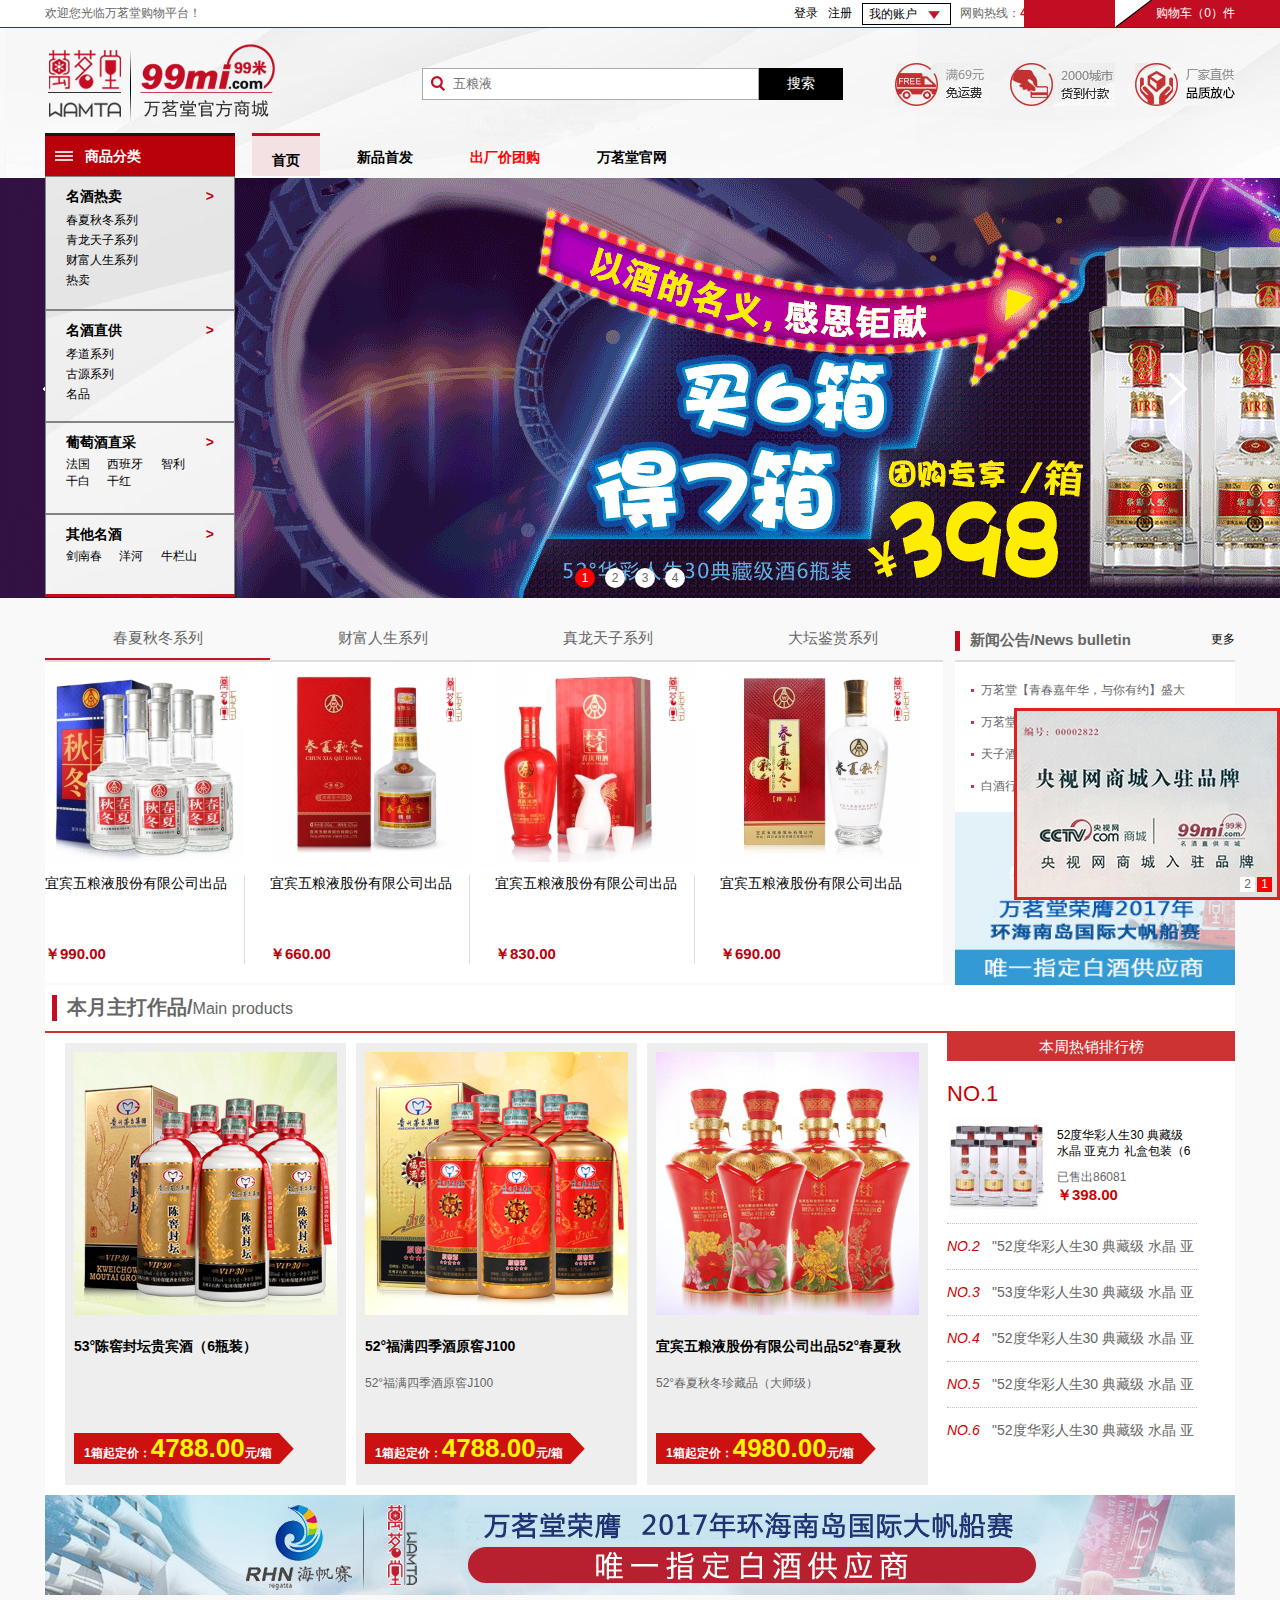
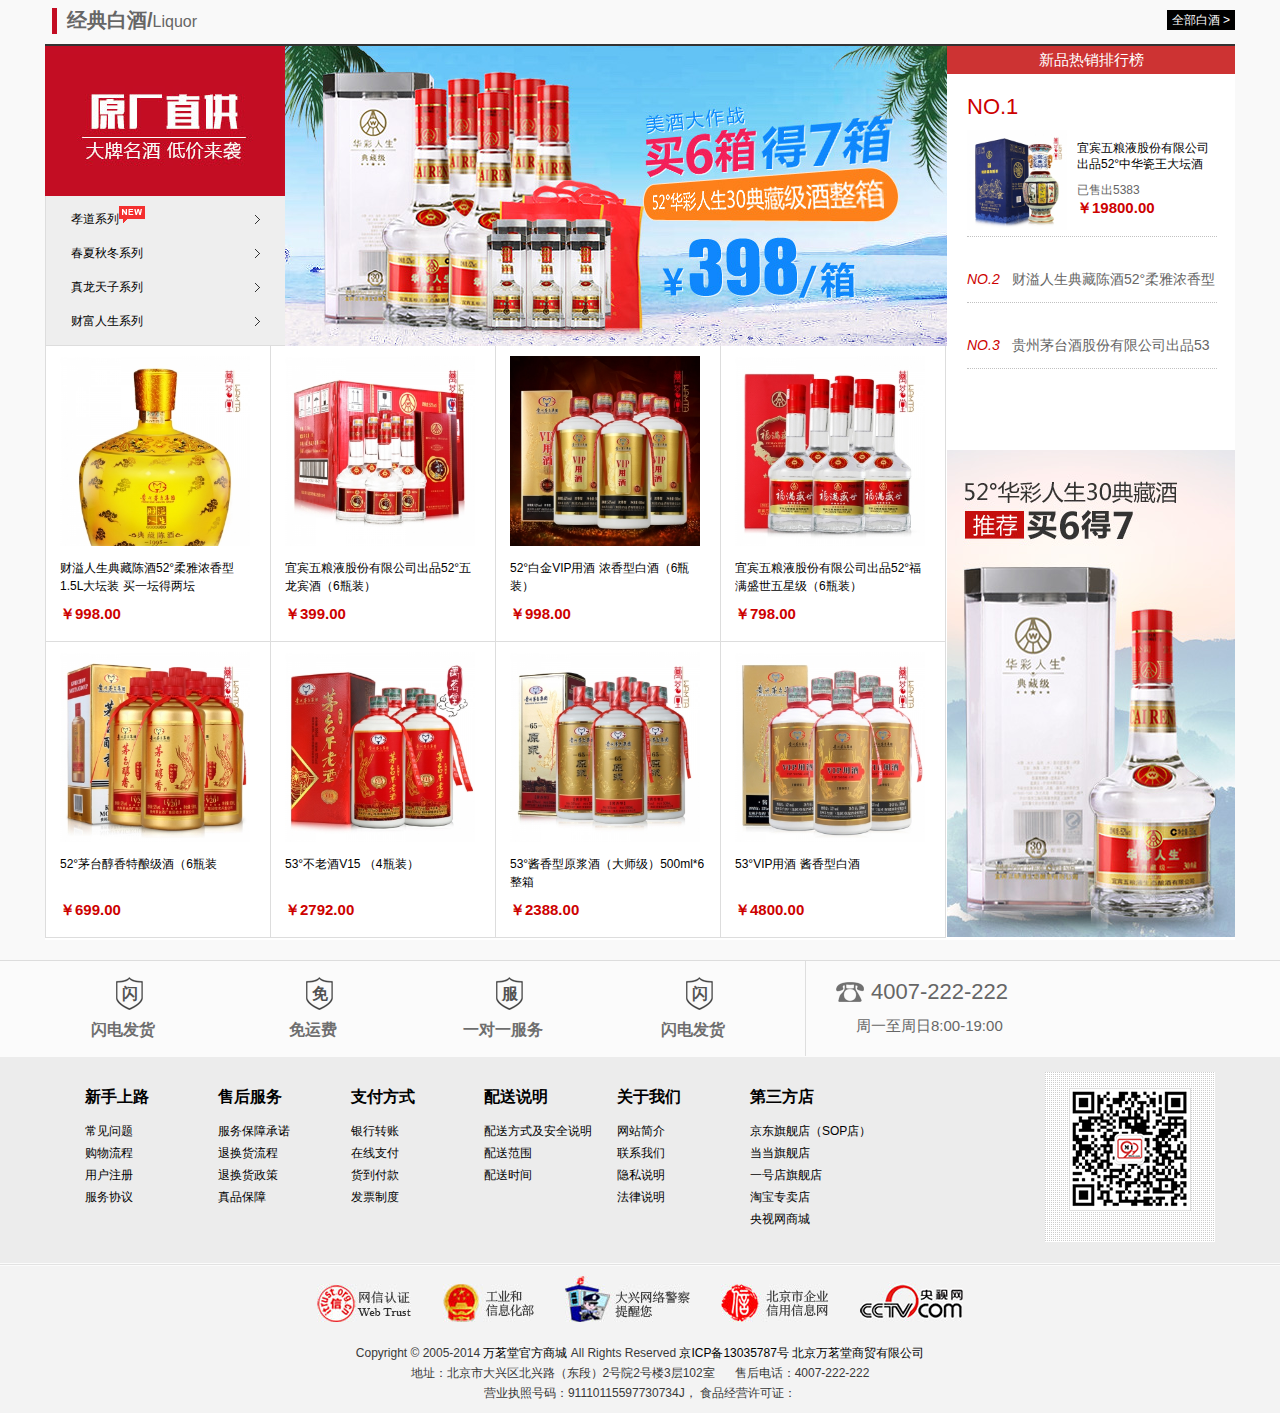
==== 万茗堂/index.html @ d3cf55fc "234" ====
<!DOCTYPE html>
<html lang="en">
<head>
	<meta charset="UTF-8">
	<title>Document</title>
	<link rel="stylesheet" href="css/index.css">
	<link rel="stylesheet" href="css/reset.css">
	<link rel="stylesheet" href="css/head_foot.css">
	<script typeof="text/javascript" src="JS/jquery-1.8.3.min.js"></script>
</head>
<body>
	<div class="top">
		<div class="wrapper top_wrap top_nav">
			<span class="top_left">欢迎您光临万茗堂购物平台！</span>
			<ul class="top_right">
				<li>
					<a href="land.html">登录</a>
				</li>
				<li>
					<a href="register.html">注册</a>
				</li>
				<li id="my_count">
					<div id="my_count_out">
						<p>
							<a href="###">我的账户</a>
							<a href="###"><span>★</span>我的订单</a>
							<a href="###"><span>★</span>积分查询</a>
						</p>
					</div>
				</li>
				<li>网购热线：<span class="tel">4007-222-222</span></li>
				<li id="shop_car">
					<a href="###">
						<p>购物车（<span id="num">0</span>）件</p>
					</a>
				</li>
			</ul>
		</div>
	</div>
	<div class="head">
		<div class="wrapper hd">
			<div class="head_logo">
				<a href="###"><img src="images/logo.png" alt=""></a>
			</div>
			<form action="" id="search">
				<input type="text" id="ipt" value="" placeholder="五粮液">
				<input type="submit" id="but" value="搜索">
			</form>
			<ul class="head_r">
				<li><a href="###"><img src="images/HeaderR2_01.jpg" alt=""></a></li>
				<li><a href="###"><img src="images/HeaderR2_02.jpg" alt=""></a></li>
				<li><a href="###"><img src="images/HeaderR2_03.jpg" alt=""></a></li>
			</ul>
			<div class="head_bot">
				<div class="goods_style">
					<h2>商品分类</h2>
					<ul class="goods_menu">
						<li>
							<div>
								<h3><a href="###">名酒热卖<span>></span></a></h3>
								<p><a href="###">春夏秋冬系列</a></p>
								<p><a href="###">青龙天子系列</a></p>
								<p><a href="###">财富人生系列</a></p>
								<p><a href="###">热卖</a></p>
							</div>
						</li>
						<li>
							<div>
								<h3><a href="###">名酒直供<span>></span></a></h3>
								<p><a href="###">孝道系列</a></p>
								<p><a href="###">古源系列</a></p>
								<p><a href="###">名品</a></p>
							</div>
						</li>
						<li>
							<div>
								<h3><a href="###">葡萄酒直采<span>></span></a></h3>
								<a href="###">法国</a>
								<a href="###">西班牙</a>
								<a href="###">智利</a>
								<a href="###">干白</a>
								<a href="###">干红</a>
							</div>
						</li>
						
						<li>
							<div>
								<h3><a href="###">其他名酒<span>></span></a></h3>
								<a href="###">剑南春</a>
								<a href="###">洋河</a>
								<a href="###">牛栏山</a>
							</div>
						</li>
					</ul>
				</div>
				<ul class="head_nav">
					<li><a href="index.html" target="_self">首页</a></li>
					<li><a href="new.html" target="_self">新品首发</a></li>
					<li><a href="tuangou.html" target="_self" style="color:red;">出厂价团购</a></li>
					<li><a href="###">万茗堂官网</a></li>
				</ul>
			</div>
		</div>
	</div>
	<div id="outer">
		<div>
			<a href="###" style="display:block"><img src="images/tm4.jpg" alt=""></a>
			<a href="###"><img src="images/tm3.jpg" alt=""></a>
			<a href="###"><img src="images/tm2.jpg" alt=""></a>
			<a href="###"><img src="images/tm1.gif" alt=""></a>
		</div>
		<ul id="lis">
			<li>1</li>
			<li>2</li>
			<li>3</li>
			<li>4</li>
		</ul>
		<div id="right"></div>
		<div id="left"></div>
	</div>
	<div class="style_show">
		<div class="wrapper sw">
			<div class="style_show_box">
				<ul class="style_show_tit">
					<li>春夏秋冬系列</li>
					<li>财富人生系列</li>
					<li>真龙天子系列</li>
					<li>大坛鉴赏系列</li>
				</ul>
				<div class="con">
					<ul class="goods" style="display:block">
						<li>
							<a href="###"><img src="images/cxqd1.jpg" alt=""></a>
							<div>
								<p><a href="###">宜宾五粮液股份有限公司出品</a></p>
								<h3>￥990.00</h3>
							</div>
						</li>
						<li>
							<a href="###"><img src="images/cxqd2.jpg" alt=""></a>
							<div>
								<p><a href="###">宜宾五粮液股份有限公司出品</a></p>
								<h3>￥660.00</h3>
							</div>
						</li>
						<li>
							<a href="###"><img src="images/cxqd3.jpg" alt=""></a>
							<div>
								<p><a href="###">宜宾五粮液股份有限公司出品</a></p>
								<h3>￥830.00</h3>
							</div>
						</li>
						<li>
							<a href="###"><img src="images/cxqd4.jpg" alt=""></a>
							<div>
								<p><a href="###">宜宾五粮液股份有限公司出品</a></p>
								<h3>￥690.00</h3>
							</div>
						</li>
					</ul>
					<ul class="goods">
						<li>
							<a href="###"><img src="images/cf1.jpg" alt=""></a>
							<div>
								<p><a href="###">宜宾五粮液股份有限公司出品</a></p>
								<h3>￥990.00</h3>
							</div>
						</li>
						<li>
							<a href="###"><img src="images/cf2.jpg" alt=""></a>
							<div>
								<p><a href="###">宜宾五粮液股份有限公司出品</a></p>
								<h3>￥660.00</h3>
							</div>
						</li>
						<li>
							<a href="###"><img src="images/cf3.jpg" alt=""></a>
							<div>
								<p><a href="###">宜宾五粮液股份有限公司出品</a></p>
								<h3>￥830.00</h3>
							</div>
						</li>
						<li>
							<a href="###"><img src="images/cf4.jpg" alt=""></a>
							<div>
								<p><a href="###">宜宾五粮液股份有限公司出品</a></p>
								<h3>￥690.00</h3>
							</div>
						</li>
					</ul>
					<ul class="goods">
						<li>
							<a href="###"><img src="images/zltz1.jpg" alt=""></a>
							<div>
								<p><a href="###">宜宾五粮液股份有限公司出品</a></p>
								<h3>￥990.00</h3>
							</div>
						</li>
						<li>
							<a href="###"><img src="images/zltz2.jpg" alt=""></a>
							<div>
								<p><a href="###">宜宾五粮液股份有限公司出品</a></p>
								<h3>￥660.00</h3>
							</div>
						</li>
						<li>
							<a href="###"><img src="images/zltz3.jpg" alt=""></a>
							<div>
								<p><a href="###">宜宾五粮液股份有限公司出品</a></p>
								<h3>￥830.00</h3>
							</div>
						</li>
						<li>
							<a href="###"><img src="images/zltz4.jpg" alt=""></a>
							<div>
								<p><a href="###">宜宾五粮液股份有限公司出品</a></p>
								<h3>￥690.00</h3>
							</div>
						</li>
					</ul>
					<ul class="goods">
						<li>
							<a href="###"><img src="images/mm1.jpg" alt=""></a>
							<div>
								<p><a href="###">宜宾五粮液股份有限公司出品</a></p>
								<h3>￥990.00</h3>
							</div>
						</li>
						<li>
							<a href="###"><img src="images/mm2.jpg" alt=""></a>
							<div>
								<p><a href="###">宜宾五粮液股份有限公司出品</a></p>
								<h3>￥660.00</h3>
							</div>
						</li>
						<li>
							<a href="###"><img src="images/mm3.jpg" alt=""></a>
							<div>
								<p><a href="###">宜宾五粮液股份有限公司出品</a></p>
								<h3>￥830.00</h3>
							</div>
						</li>
						<li>
							<a href="###"><img src="images/mm4.jpg" alt=""></a>
							<div>
								<p><a href="###">宜宾五粮液股份有限公司出品</a></p>
								<h3>￥690.00</h3>
							</div>
						</li>
					</ul>
				</div>
			</div>
			<div class="news">
				<div class="news_tit">
					<h2>新闻公告/<span>News bulletin</span></h2>
					<a href="###" class="more">更多</a>
				</div>
				<div class="news_con_out">
					<ul class="news_con">
						<li><a href="###">万茗堂【青春嘉年华，与你有约】盛大</a></li>
						<li><a href="###">万茗堂五周年，明星网红齐助阵</a></li>
						<li><a href="###">天子酒（祥龙富贵）全球首发仪式在京</a></li>
						<li><a href="###">白酒行业回暖 五粮液净利润同比增长</a></li>
					</ul>
				</div>
				<div class="new_img">
					<a href="###"><img src="images/new.jpg" alt=""></a>
				</div>
			</div>
		</div>
	</div>
	<div class="this_mon">
		<div class="wrapper months">
			<div class="this_mon_tit">
				<p>本月主打作品/<span>Main products</span></p>
			</div>
			<div class="this_mon_con">
				<ul>
					<li>
						<a href="###"><img src="images/m1.jpg" alt=""></a>
						<h3><a href="###">53°陈窖封坛贵宾酒（6瓶装）</a></h3>
						<div><p>1箱起定价：<span>4788.00</span>元/箱</p></div>
					</li>
					<li>
						<a href="###"><img src="images/m2.jpg" alt=""></a>
						<h3><a href="###">52°福满四季酒原窖J100</a></h3>
						<h4>52°福满四季酒原窖J100</h4>
						<div><p>1箱起定价：<span>4788.00</span>元/箱</p></div>
					</li>
					<li>
						<a href="###"><img src="images/m3.jpg" alt=""></a>
						<h3><a href="###">宜宾五粮液股份有限公司出品52°春夏秋</a></h3>
						<h4>52°春夏秋冬珍藏品（大师级）</h4>
						<div><p>1箱起定价：<span>4980.00</span>元/箱</p></div>
					</li>
				</ul>
			</div>
			<div class="this_mon_right">
				<div class="this_mon_right_tit">本周热销排行榜</div>
				<div class="this_mon_right_wrapper">
					<div class="first fir">
						<h3 style="display:none">
							<i class="small">NO.1</i>
							"52度华彩人生30 典藏级 水晶 亚克力 礼盒包装（6瓶装）多订 华彩红"
						</h3>
						<div class="cang" style="display:block;">
							<h1>NO.1</h1>
							<div class="first_img"><a href="###"><img src="images/111.jpg" alt=""></a></div>
							<div class="recom">
								<p>
									<a href="###">52度华彩人生30 典藏级 水晶 亚克力 礼盒包装（6瓶装）多订 华彩红</a>
								</p>
								<div>
									<span>已售出86081</span><br>
									<span class="price">￥398.00</span>
								</div>
							</div>
						</div>
					</div>
					<div class="first fir second">
						<h3>
							<i class="small">NO.2</i>
							"52度华彩人生30 典藏级 水晶 亚克力 礼盒包装（6瓶装）多订 华彩红"
						</h3>
						<div class="cang">
							<h1>NO.2</h1>
							<div class="first_img"><a href="###"><img src="images/111.jpg" alt=""></a></div>
							<div class="recom">
								<p>
									<a href="###">52度华彩人生30 典藏级 水晶 亚克力 礼盒包装（6瓶装）多订 华彩红</a>
								</p>
								<div>
									<span>已售出86081</span><br>
									<span class="price">￥398.00</span>
								</div>
							</div>
						</div>
					</div>
					<div class="first fir second">
						<h3>
							<i class="small">NO.3</i>
							"53度华彩人生30 典藏级 水晶 亚克力 礼盒包装（6瓶装）多订 华彩红"
						</h3>
						<div class="cang">
							<h1>NO.3</h1>
							<div class="first_img"><a href="###"><img src="images/111.jpg" alt=""></a></div>
							<div class="recom">
								<p>
									<a href="###">52度华彩人生30 典藏级 水晶 亚克力 礼盒包装（6瓶装）多订 华彩红</a>
								</p>
								<div>
									<span>已售出86081</span><br>
									<span class="price">￥398.00</span>
								</div>
							</div>
						</div>
					</div>
					<div class="first fir second">
						<h3>
							<i class="small">NO.4</i>
							"52度华彩人生30 典藏级 水晶 亚克力 礼盒包装（6瓶装）多订 华彩红"
						</h3>
						<div class="cang">
							<h1>NO.4</h1>
							<div class="first_img"><a href="###"><img src="images/111.jpg" alt=""></a></div>
							<div class="recom">
								<p>
									<a href="###">52度华彩人生30 典藏级 水晶 亚克力 礼盒包装（6瓶装）多订 华彩红</a>
								</p>
								<div>
									<span>已售出86081</span><br>
									<span class="price">￥398.00</span>
								</div>
							</div>
						</div>
					</div>
					<div class="first fir second">
						<h3>
							<i class="small">NO.5</i>
							"52度华彩人生30 典藏级 水晶 亚克力 礼盒包装（6瓶装）多订 华彩红"
						</h3>
						<div class="cang">
							<h1>NO.5</h1>
							<div class="first_img"><a href="###"><img src="images/111.jpg" alt=""></a></div>
							<div class="recom">
								<p>
									<a href="###">52度华彩人生30 典藏级 水晶 亚克力 礼盒包装（6瓶装）多订 华彩红</a>
								</p>
								<div>
									<span>已售出86081</span><br>
									<span class="price">￥398.00</span>
								</div>
							</div>
						</div>
					</div>
					<div class="first fir second">
						<h3>
							<i class="small">NO.6</i>
							"52度华彩人生30 典藏级 水晶 亚克力 礼盒包装（6瓶装）多订 华彩红"
						</h3>
						<div class="cang">
							<h1>NO.6</h1>
							<div class="first_img"><a href="###"><img src="images/111.jpg" alt=""></a></div>
							<div class="recom">
								<p>
									<a href="###">52度华彩人生30 典藏级 水晶 亚克力 礼盒包装（6瓶装）多订 华彩红</a>
								</p>
								<div>
									<span>已售出86081</span><br>
									<span class="price">￥398.00</span>
								</div>
							</div>
						</div>
					</div>
					
				</div>
			</div>
		</div>
	</div>
	<div class="wrapper single_img">
		<a href="###"><img src="images/441578612.jpg" alt=""></a>
	</div>
	<div class="classical">
		<div class="wrapper months">
			<div class="this_mon_tit clsic">
				<p >经典白酒/<span>Liquor</span></p>
				<a href="###">全部白酒&nbsp;></a>
			</div>
			<div class="clsicWrapper">
				<div class="clsicWrapper_left">
					<div class="clsicWrapper_left_topLeft">
						<a href="###" class="clsicWrapper_left_topLeft_img"><img src="images/f2_240_150.jpg" alt=""></a>
						<ul>
							<li>
								<a href="###">孝道系列<img src="images/new.gif" alt=""></a>
							</li>
							<li><a href="###">春夏秋冬系列</a></li>
							<li><a href="###">真龙天子系列</a></li>
							<li><a href="###">财富人生系列</a></li>
						</ul>
					</div>
					<div class="clsicWrapper_left_topRight">
						<a href="###" style="display:block"><img src="images/r11.jpg" alt=""></a>
						<a href="###"><img src="images/r22.jpg" alt=""></a>
					</div>
					<div class="clsicWrapper_left_bot">
						<ul>
							<li>
								<p class="bot_img"><a href="###"><img src="images/li1.jpg" alt=""></p></a>
								<p class="bot_tit">
									<a href="###">财溢人生典藏陈酒52°柔雅浓香型1.5L大坛装 买一坛得两坛</a>
								</p>
								<p class="bot_price">￥998.00</p>
							</li>
							<li>
								<p class="bot_img"><a href="###"><img src="images/li2.jpg" alt=""></p></a>
								<p class="bot_tit">
									<a href="###">宜宾五粮液股份有限公司出品52°五龙宾酒（6瓶装）</a>
								</p>
								<p class="bot_price">￥399.00</p>
							</li>
							<li>
								<p class="bot_img"><a href="###"><img src="images/li3.jpg" alt=""></p></a>
								<p class="bot_tit">
									<a href="###">52°白金VIP用酒 浓香型白酒（6瓶装）</a>
								</p>
								<p class="bot_price">￥998.00</p>
							</li>
							<li>
								<p class="bot_img"><a href="###"><img src="images/li4.jpg" alt=""></p></a>
								<p class="bot_tit">
									<a href="###">宜宾五粮液股份有限公司出品52°福满盛世五星级（6瓶装）</a>
								</p>
								<p class="bot_price">￥798.00</p>
							</li>
							<li>
								<p class="bot_img"><a href="###"><img src="images/li5.jpg" alt=""></p></a>
								<p class="bot_tit">
									<a href="###">52°茅台醇香特酿级酒（6瓶装</a>
								</p>
								<p class="bot_price">￥699.00</p>
							</li>
							<li>
								<p class="bot_img"><a href="###"><img src="images/li6.jpg" alt=""></p></a>
								<p class="bot_tit">
									<a href="###">53°不老酒V15     （4瓶装）</a>
								</p>
								<p class="bot_price">￥2792.00</p>
							</li>
							<li>
								<p class="bot_img"><a href="###"><img src="images/li7.jpg" alt=""></p></a>
								<p class="bot_tit">
									<a href="###">53°酱香型原浆酒（大师级）500ml*6 整箱</a>
								</p>
								<p class="bot_price">￥2388.00</p>
							</li>
							<li>
								<p class="bot_img"><a href="###"><img src="images/li8.jpg" alt=""></p></a>
								<p class="bot_tit">
									<a href="###">53°VIP用酒 酱香型白酒</a>
								</p>
								<p class="bot_price">￥4800.00</p>
							</li>
						</ul>
					</div>
				</div>
				<div class="this_mon_right">
					<div class="this_mon_right_tit">新品热销排行榜</div>
					<div class="this_mon_right_wrapper">
						<div class="hot_goods" >
							<h3 style="display:none">
								<i class="small">NO.1</i>
								"52度华彩人生30 典藏级 水晶 亚克力 礼盒包装（6瓶装）多订 华彩红"
							</h3>
							<div class="cang1" style="display:block">
								<h1>NO.1</h1>
								<div class="first_img"><a href="###"><img src="images/h1.jpg" alt=""></a></div>
								<div class="recom">
									<p>
										<a href="###">宜宾五粮液股份有限公司出品52°中华瓷王大坛酒</a>
									</p>
									<div>
										<span>已售出5383</span><br>
										<span class="price">￥19800.00</span>
									</div>
								</div>
							</div>
						</div>
						<div class="hot_goods">
							<h3>
								<i class="small">NO.2</i>
								财溢人生典藏陈酒52°柔雅浓香型1.5L大坛装 买一坛得两坛
							</h3>
							<div class="cang1">
								<h1>NO.2</h1>
								<div class="first_img"><a href="###"><img src="images/li1.jpg" alt=""></a></div>
								<div class="recom">
									<p>
										<a href="###">52度华彩人生30 典藏级 水晶 亚克力 礼盒包装（6瓶装）多订 华彩红</a>
									</p>
									<div>
										<span>已售出86081</span><br>
										<span class="price">￥398.00</span>
									</div>
								</div>
							</div>
						</div>
						<div class="hot_goods">
							<h3>
								<i class="small">NO.3</i>
								贵州茅台酒股份有限公司出品53度财富龙酒1L"
							</h3>
							<div class="cang1">
								<h1>NO.3</h1>
								<div class="first_img"><a href="###"><img src="images/111.jpg" alt=""></a></div>
								<div class="recom">
									<p>
										<a href="###">贵州茅台酒股份有限公司出品53度财富龙酒1L</a>
									</p>
									<div>
										<span>已售出86081</span><br>
										<span class="price">￥398.00</span>
									</div>
								</div>
							</div>
						</div>
					</div>
				</div>
				<div class="clsicWrapper_right_bot">
					<a href="###"><img src="images/1483308338208362182.jpg" alt=""></a>
				</div>
			</div>
		</div>
	</div>
	<footer>
		<div class="fot_top">
			<ul class="fot_serve">
				<li>
					<a>
						<i>闪</i>
						闪电发货
					</a>
					
				</li>
				<li>
					<a>
						<i>免</i>
						免运费
					</a>
					
				</li>
				<li>
					<a>
						<i>服</i>
						一对一服务
					</a>
					
				</li>
				<li>
					<a>
						<i>闪</i>
						闪电发货
					</a>
					
				</li>
				<li class="serve_tel">
					<h3>4007-222-222</h3>
					<p>周一至周日8:00-19:00</p>
				</li>
			</ul>
			<div class="fot_help">
				<div class="fot_help_inner">
					<div class="fot_help_recom">
						<dl>
							<dt><a href="###">新手上路</a></dt>
							<dd><a href="###">常见问题</a></dd>
							<dd><a href="###">购物流程</a></dd>
							<dd><a href="###">用户注册</a></dd>
							<dd><a href="###">服务协议</a></dd>
						</dl>
						<dl>
							<dt><a href="###">售后服务</a></dt>
							<dd><a href="###">服务保障承诺</a></dd>
							<dd><a href="###">退换货流程</a></dd>
							<dd><a href="###">退换货政策</a></dd>
							<dd><a href="###">真品保障</a></dd>
						</dl>
						<dl>
							<dt><a href="###">支付方式</a></dt>
							<dd><a href="###">银行转账</a></dd>
							<dd><a href="###">在线支付</a></dd>
							<dd><a href="###">货到付款</a></dd>
							<dd><a href="###">发票制度</a></dd>
						</dl>
						<dl>
							<dt><a href="###">配送说明</a></a></dt>
							<dd><a href="###">配送方式及安全说明</a></dd>
							<dd><a href="###">配送范围</a></dd>
							<dd><a href="###">配送时间</a></dd>
						</dl>
						<dl>
							<dt><a href="###">关于我们</a></dt>
							<dd><a href="###">网站简介</a></dd>
							<dd><a href="###">联系我们</a></dd>
							<dd><a href="###">隐私说明</a></dd>
							<dd><a href="###">法律说明</a></dd>
						</dl>
						<dl>
							<dt><a href="###">第三方店</a></dt>
							<dd><a href="###">京东旗舰店（SOP店）</a></dd>
							<dd><a href="###">当当旗舰店</a></dd>
							<dd><a href="###">一号店旗舰店</a></dd>
							<dd><a href="###">淘宝专卖店</a></dd>
							<dd><a href="###">央视网商城</a></dd>
						</dl>
					</div>
					<div class="fot_helpR">
						<div>
							<img src="images/qrcode.png" alt="">
						</div>
					</div>
				</div>
			</div>
			<div class="fotCopy">
				<div class="fotCopy_outer">
					<p>
						<a href="http://www.itrust.org.cn/yz/pjwx.asp?wm=1597730734" target="_blank" style="margin: 0 14px;"><img src="images/zj_01.jpg"></a>
						<a href="/images/footer/ba.html" target="_blank" style="margin: 0 14px;"><img src="images/zj_02.jpg"></a>
						<a href="http://www.bj.cyberpolice.cn/index.do" target="_blank" style="margin: 0 14px;"><img src="images/zj_03.jpg"></a>
						<a href="/images/footer/xxw.html" target="_blank" style="margin: 0 14px;"><img src="images/zj_04.jpg"></a>
						<a href="http://www.99mi.com/article-1253.html" target="_blank" style="margin: 0 14px;"><img src="images/zj_05.jpg"></a>
					</p>
					<p>Copyright © 2005-2014 <a href="/" target="_blank">万茗堂官方商城</a> All Rights Reserved <a href="http://www.miibeian.gov.cn/" target="_blank">京ICP备13035787号</a> <a href="http://www.chinawmt.com/" target="_blank">北京万茗堂商贸有限公司</a></p>
					<p>
						<p>地址：北京市大兴区北兴路（东段）2号院2号楼3层102室&nbsp;&nbsp;&nbsp;&nbsp;&nbsp;&nbsp;售后电话：4007-222-222</p>
					</p>
					<p>营业执照号码：91110115597730734J，  食品经营许可证：</p>
				</div>
			</div>
		</div>
	</footer>
	<a id="ScrollTop">返回顶部</a>
	<div class="RightBot">
		<div class="RB">
			<a href="###"  style="display:block"><img src="images/rb.jpg" alt=""></a>
			<a href="###"><img src="images/new.jpg" alt=""></a>
		</div>
		<ul>
			<li id="rb_sty">1</li>
			<li>2</li>
		</ul>
	</div>
	<script typeof="text/javascript" src="JS/index.js"></script>
	<script typeof="text/javascript" src="JS/jquery.easing.min.js"></script>
</body>
</html>
---- 万茗堂/css/index.css ----
.head_nav li:nth-child(1){background:#f3e1e3;border-top: 3px #c30d23 solid;}
.goods_menu{width: 190px;height: 418px;z-index: 1;border-bottom: 3px solid #c30d23;background: url(../images/menubg.jpg)0 0 no-repeat;}
/***********************************透明滚动*****************************/
#outer{width: 100%;min-width: 1190px;height: 440px;position: relative;overflow: hidden;}
#outer a {height: 440px;width: 100%;position: absolute;overflow: hidden;}
#lis{position: absolute;bottom: 30px;width: 150px;left: 50%;margin-left: -75px;}
#lis li{float: left;width: 20px;height: 20px;line-height: 20px;text-align: center;border-radius: 50%;background-color: #fff;margin-left: 10px;cursor: pointer;}
.lis_color{color: #fff;}
.lis_color2{background-color: red;}
#lis li:nth-child(1){background-color: red;color: #fff}
#left{width: 60px;height: 150px;position: absolute;top:50%;margin-top: -75px;left: 8%;margin-left: -75px;background: url(../images/left_right.png)-100px 50px no-repeat;}
#right{width: 60px;height: 150px;position: absolute;top:50%;margin-top: -75px;right: 4%;margin-left: -75px;background: url(../images/left_right.png)0px 50px no-repeat;}
/********************************************************/
.sw,.style_show{overflow: hidden;}
.style_show_box{width: 900px;text-align: left;position: relative;float: left;height: 366px;}
.style_show_tit{overflow: hidden;}
.style_show_tit li{float: left;width: 225px;cursor: pointer;font-size: 15px;text-align: center;position: relative;height: 40px;line-height: 40px;z-index: 1;}
.style_show_tit li:nth-child(1){border-bottom: 2px solid #c11629;}
.con{width: 898px;height: 323px;overflow: hidden;}
.goods{overflow: hidden;width: 900px;background-color: #fff;border-top:2px solid #dedede;display: none; }
.goods li{float: left;margin-right: 25px;height: 323px;}
.goods li img {height: 200px;width: 200px;}
.goods li div{border-right: 1px solid #dedede;}
.goods li div p a:hover{text-decoration: underline;}
.goods li div p a{float: left;height: 50px;}
.goods li:nth-child(4) div{border-right: none;}
.goods li p{margin-top: 10px;font-size: 14px;overflow: hidden;}
.goods li h3{text-align: left;margin: 20px 0 17px 0;font-size: 15px;color:#b9010b; }
.news_tit{height: 42px;}
.news{float: right;width: 280px;}
.news h2{font-size: 15px;height: 20px;float: left;border-left: 5px solid #c30d23;padding-left: 10px;margin-top: 13px;}
.more{float: right;height: 20px;margin-top: 13px;}
.more:hover{text-decoration: underline;}
.news_con_out{background-color: #fff}
.news_con{padding-top: 20px;height: 130px;border-top: 2px solid #dedede;overflow: hidden;}
.news_con li{float: left;width: 248px;margin: 0 16px 16px 16px;height: 16px;display: inline;line-height: 16px;overflow: hidden;background: url(../images/dian.gif)left center no-repeat;}
.news_con li:hover{text-decoration: underline;}
.news_con li a{color: #666;padding-left: 10px;width: 206px}
.new_img {height: 173px;width: 280px;overflow: hidden;}
.new_img img{height: 173px;width: 280px;}
/**************************本月推荐*******************************/
.months{overflow: hidden;background-color: #fff;}
.this_mon{width: 100%;}
.this_mon_tit {border-bottom: 2px solid #cc3333;overflow: hidden;}
.this_mon_tit p{float: left;line-height: 24px;line-height: 24px;font-weight: bold;border-left: 5px solid #c30d23;padding-left: 10px;margin: 10px 0 10px 7px;font-size: 20px}
.this_mon_tit p span{font-size: 16px;font-weight: normal;}
.this_mon_con{float: left;width: 902px;overflow: hidden;background-color: #fff;}
.this_mon_con ul{margin: 10px 0 0 10px;height: 452px;}
.this_mon_con ul li{float: left;width: 263px;background-color: #eee;padding: 8px;border: 1px solid #eee;margin-left: 10px;height: 424px;position: relative;}
.this_mon_con ul li:hover{border:1px solid red;background-color: #f9f9f9;}
.this_mon_con ul li h3{font-size: 14px;font-weight: bold;padding-top: 20px;height: 22px;}
.this_mon_con ul li h3:hover{text-decoration: underline;}
.this_mon_con ul li h4{font-size: 12px;font-weight: normal;padding-top: 15px;height: 32px;line-height: 16px;}
.this_mon_con ul li div{font-weight: bold;float: left;padding-right:22px;margin-top: 15px;color: #fff;background:url(../images/sg_jg.png)right center no-repeat ;position: absolute;bottom:20px;}
.this_mon_con ul li p{background-color: #cd1010;padding-left: 10px;}
.this_mon_con ul li p span{font-size: 26px;color: #fff600;}
.this_mon_right{float: left;width: 288px;overflow: hidden;}
.this_mon_right_tit{float: left;width: 288px;height: 28px;line-height: 28px;background-color: #cd3333;text-align: center;font-size: 15px;color: #fff;}
.this_mon_right_wrapper{height: 376px;overflow: hidden;float: left;}
.first{overflow: hidden;float: left;width: 250px;margin-top: 20px ;border-bottom: 1px dotted #c1c1c1;}
.first h3{width: 250px;height: 45px;line-height: 45px;cursor:pointer;overflow: hidden;font-weight: normal;font-size: 14px;}
.small{color: #cd0100;float: left;width: 45px;}
.first h1{font-size: 22px;color: #cd0100;margin-bottom: 10px;font-weight: normal;}
.first_img {float: left;}
.first_img img{width: 100px;height: 100px;}
.recom{float: left;width: 140px;margin-left: 10px;margin-top: 10px;}
.recom p{height: 32px;overflow: hidden;line-height: 16px;}
.recom p a:hover{text-decoration: underline;}
.recom div{margin-top: 10px;}
.price{font-size: 15px;font-weight: bold;color: #cd0100}
.second{margin: 0;}
.cang{overflow: hidden;height: 0px;height: 142px;display: none;}
.cang1{overflow: hidden;height: 0px;height: 142px;display: none;}
/****************/
.hot_goods{overflow: hidden;float: left;width: 250px;margin-top: 20px ;border-bottom: 1px dotted #c1c1c1;}
.hot_goods h3{width: 250px;height: 45px;line-height: 45px;cursor:pointer;overflow: hidden;font-weight: normal;font-size: 14px;}
.small{color: #cd0100;float: left;width: 45px;}
.hot_goods h1{font-size: 22px;color: #cd0100;margin-bottom: 10px;font-weight: normal;}
.second{margin: 0;}
/********************************************************/
.single_img{margin-bottom: 10px;margin-top: 20px;}
.classical{width: 100%}
.this_mon_tit a{float: right;color: #fff;height: 20px;line-height: 20px;margin-top: 12px;background-color: #000;padding: 0px 5px;}
.clsic{overflow: hidden;background-color: #f9f9f9;border-bottom: 2px solid #333;}
.clsicWrapper_left{float: left;width: 902px;overflow: hidden;background-color: #fff;}
.clsicWrapper_left_topLeft{width: 240px;float: left;}
.clsicWrapper_left_topLeft_img{float: left;}
.clsicWrapper_left_topLeft_img img{float: left;width: 240px;height: 150px;}
.clsicWrapper_left_topLeft ul{width: 239px;background-color: #eee;border-left: 1px solid #ddd;border-bottom: 1px solid #ddd;height: 143px;padding-top: 6px;overflow: hidden;}
.clsicWrapper_left_topLeft ul li{height: 34px;line-height: 34px;margin: 0 25px;background: url(../images/recommended_text.gif)right center no-repeat;}
.clsicWrapper_left_topLeft ul li a:hover{color: #cd0100;text-decoration: underline;}
.clsicWrapper_left_topRight{width: 662px;height: 300px;overflow: hidden;float: left;position:relative;}
.clsicWrapper_left_topRight a{width: 662px;height: 300px;position: absolute;display: none;}
.clsicWrapper_left_bot ul li{float: left;width: 224px;height: 295px;border-left: 1px solid #ddd;border-bottom: 1px solid #ddd;overflow: hidden;}
.clsicWrapper_left_bot ul li:nth-child(4){border-right: 1px solid #ddd; }
.clsicWrapper_left_bot ul li:nth-child(8){border-right: 1px solid #ddd; }
.clsicWrapper_left_bot ul li p{float: left;margin: 10px 14px 0 14px;}
.bot_img img{width: 190px;height: 190px;text-align: center;transition:all 0.5s;}
.bot_img a img:hover{transform:scale(1.1)}
.bot_tit{height: 36px;line-height: 18px;}
.bot_tit:hover{text-decoration: underline;}
.bot_price{font-size: 15px;font-weight: bold;color: #cd0100;}
.hot_goods{margin-left: 20px;}
.RightBot{position: fixed;border:3px solid #de2222;bottom: 0px;right: 0px;}
.RB{position: relative;width: 260px;height: 186px;overflow: hidden;}
.RB a {width: 260px;height: 186px;display: none;}
.RightBot ul{position: absolute;right: 0px;bottom: 5px;overflow: hidden;}
.RightBot ul li{float: right;width: 15px;height: 15px;background: #fff;text-align: center;line-height: 15px;margin-left: 2px;}
.RightBot ul li:nth-child(1){margin-right: 5px;}
#rb_sty{background-color: red;color: #fff;}
---- 万茗堂/css/head_foot.css ----
/***********************head***************************************/
body{background-color: #f9f9f9;color: 333}
.top{width: 100%;height: 27px;min-width: 1200px;border-bottom: 1px solid #b9010b;line-height: 27px;background: #fff url(../images/top2015Right_bg.gif)no-repeat right top;background-size: 123px 27px;background-size: 20% 100%}
.wrapper{width: 1190px;margin: 0 auto;position: relative;}
.top_wrap{z-index: 2;background-color: #fff;}
.top_left{float: left;}
.top_right{float: right;}
.top_right li{float: left;margin-left: 10px;position: relative;}
a{color: #000}
.top_right li a:hover{text-decoration: underline;}
#shop_car a:hover{text-decoration-color: #fff;}
#my_count{margin-top: 3px;z-index: 8;}
#my_count_out{text-align: center;width: 88px;z-index: 8;}
#my_count_out p{height: 20px;line-height: 20px;border: 1px solid #000;overflow: hidden;background: url(../images/sj.gif)65px 7px no-repeat;background-color: #fff;position: absolute;left: 0;top: 0px;width:87px;z-index: 8;}
#my_count_out p a{display: block;width: 70px;text-align: right;margin-top: 3px;z-index: 8;}
#my_count_out p a:nth-child(1){text-align: center;width: 60px;margin-top: 0px;z-index: 8;}
#my_count_out p a span{float: left;margin-left: 5px;}
#my_count_out p:hover{animation:counts 0.5s;height: 70px;z-index: 8;}
@keyframes counts{
	0%{
		height: 20px;
	}
	100%{
		height: 70px;
	}
}
.tel{color: #c30d23;font-weight: bolder;}
#shop_car{width: 120px;text-align: right;background:#c30d23 url(../images/cart_bg.gif)no-repeat;margin-left: 20px;}
#shop_car a p{color: #fff;}

.head{width: 100%;min-width: 1200px;background: #fff url(../images/header_bg.jpg)no-repeat 0 0; height: 150px;}
.hd{height: 150px;}
.head_logo{float: left;margin-top: 10px;}
.head_logo a{display: block;}
#search{position: absolute;top:40px;left: 377px;}
#ipt{width: 300px;height: 30px;line-height: 30px;border:1px solid #a8acb1;outline:none;padding: 0 5px 0 30px;color: #a4a5a6;background:#fff url(../images/search.gif)7px 7px no-repeat;float: left;}
#but{width: 84px;height: 32px;outline:none;color: #fff;float: left;font-size: 14px;cursor: pointer;background-color: #000;border: none;}
.head_r{overflow: hidden;position: absolute;top:35px;right: 0px;z-index: 0}
.head_r li{float: left;margin-left: 20px;}
.head_bot{position: absolute;top: 105px;width: 1190px;height: 43px;z-index: 1}
.goods_style{float: left;}
.goods_style h2{width: 190px; height:40px;line-height: 40px;border-top: 3px solid #181818;background:#b9010b url(../images/menu.gif)10px center no-repeat;color: #fff;font-size: 14px;cursor: pointer;text-indent: 40px;}
.head_nav{overflow: hidden;float: left;height: 43px;line-height: 43px}
.head_nav li{float: left;position: relative;font-size: 14px;font-weight: bold;padding: 3px 20px 0 20px;margin-left: 17px;}
.head_nav li a:hover{color:red; }
/**/
.goods_menu{width: 190px;height: 418px;z-index: 1;border-bottom: 3px solid #c30d23;background: url(../images/menubg.jpg)0 0 no-repeat;}
.goods_menu li{border: 1px solid #838383;padding: 5px 20px;}
.goods_menu li a:hover{text-decoration: underline;}
.goods_menu li:hover{background: #f3e0e2}
.goods_menu li:nth-child(1){height: 122px;}
.goods_menu li:nth-child(2){height: 100px;}
.goods_menu li:nth-child(3){height: 80px;}
.goods_menu li:nth-child(4){height: 69px;border-bottom: 0;}
.goods_menu li h3{height: 28px;line-height: 28px;font-size: 14px;overflow: hidden;cursor: pointer;}
.goods_menu li p{height: 20px;line-height: 20px;}
.goods_menu li a{margin-right: 14px;}
.goods_menu li h3 span{float: right;color: #b9010b;}

/***********************foot****************************/
footer{border-top: 1px solid #ddd;margin-top: 20px;}
.fot_top{width: 100%;background-color: #fbfbfb;}
.fot_serve{width: 1190px;height: 95px;margin: 0 auto;}
.fot_serve li{width: 190px;float: left;}
.fot_serve li a{float: left;width: 155px;height: 95px;font-size: 16px;font-weight: bold;text-align: center;color: #6e6e6e;}
.fot_serve li a i{float: left;width: 27px;height: 33px;line-height: 33px;text-align: center;margin: 16px 71px 10px 71px;color: #515151;background: url(../images/FooterService.png)0px 0px no-repeat;font-style: normal;}
.serve_tel{height: 74px;padding-top: 21px;color: #666;border-left: 1px solid #dedede;padding-left: 30px;}
.serve_tel h3{font-size: 22px;height: 20px;line-height: 20px;padding-left: 35px;background: url(../images/phone_ico.gif)left center no-repeat;font-weight: normal;}
.serve_tel p{height: 18px;line-height: 18px;font-size: 15px;margin-top: 15px;text-indent: 20px;}
.fot_help{width: 100%;overflow: hidden;background-color: #ececec;margin: 1px 0;}
.fot_help_inner{width: 1190px;margin:0 auto;}
.fot_help_recom{float: left;margin-top: 30px;margin-bottom: 30px;margin-left: 40px;}
.fot_help_recom dl{float: left;width: 133px;}
.fot_help_recom dl dt{font-size: 16px;font-weight: bold;color: #4f4f4f;margin-bottom: 15px;}
.fot_help_recom dl dd:hover{text-decoration: underline;}
.fot_help_recom dl dd{margin-bottom: 5px;}
.fot_helpR{float: right;width: 210px;}
.fot_helpR div{margin: 15px auto;width: 170px;height: 170px;background: #fff url(../images/qr_bg.gif);text-align: center;}
.fot_helpR div img{border: 1px #ddd solid;margin: 16px 0 5px;}
.fotCopy{width: 100%;border-top: 1px solid #e2e2e2;}
.fotCopy_outer{width: 100%;background-color: #f3f3f3;line-height: 20px;padding: 10px 0;overflow: hidden;text-indent: center;font-size: 12px;color: #383838;margin-top: 1px;}
.fotCopy_outer p{width: 800px;margin: 0 auto;text-align: center;}
.fotCopy_outer p:nth-child(1){width: 800px;margin: 0 auto;margin-bottom:15px;text-align: center;}
#ScrollTop{position: fixed;right: 10px;bottom: 260px;z-index: 99999;height: 60px;width: 60px;background: #000 url(../images/backtop.png)18px 21px no-repeat;opacity: 0.5;cursor: pointer;display: none;}
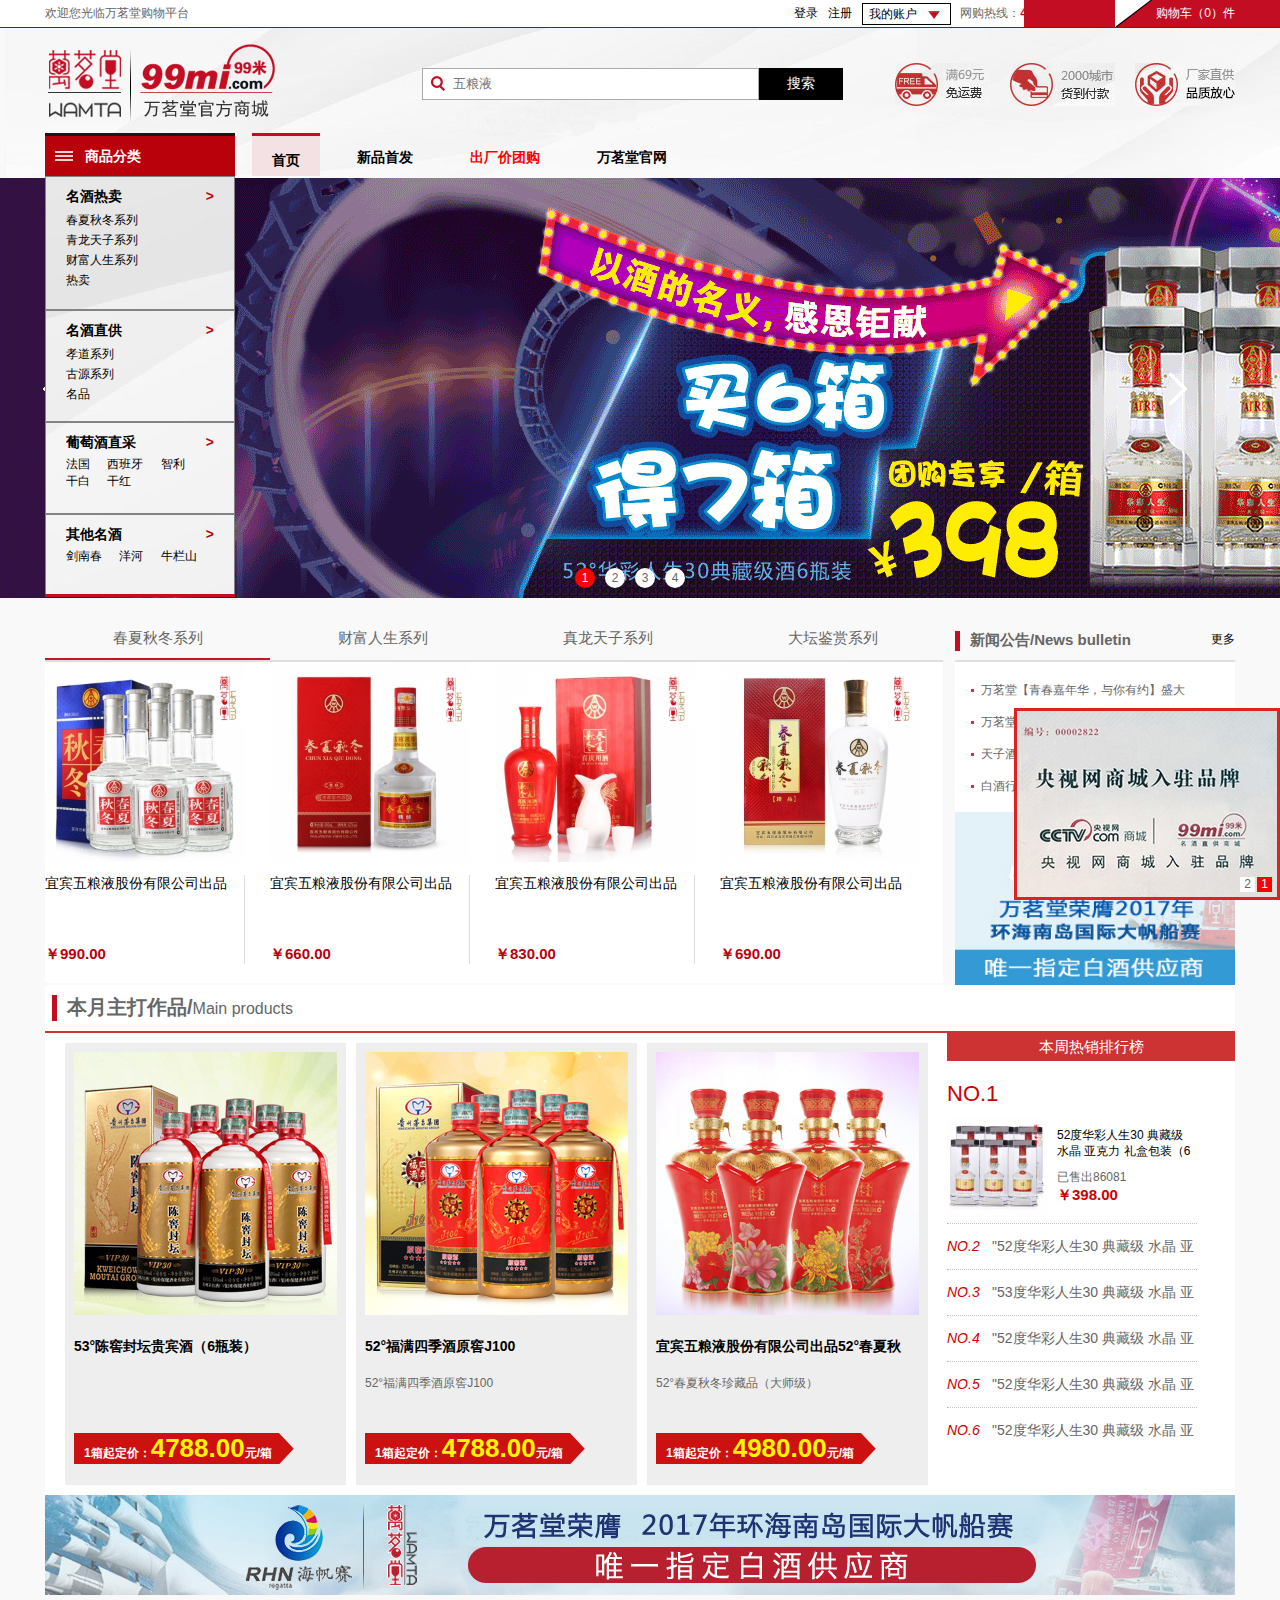
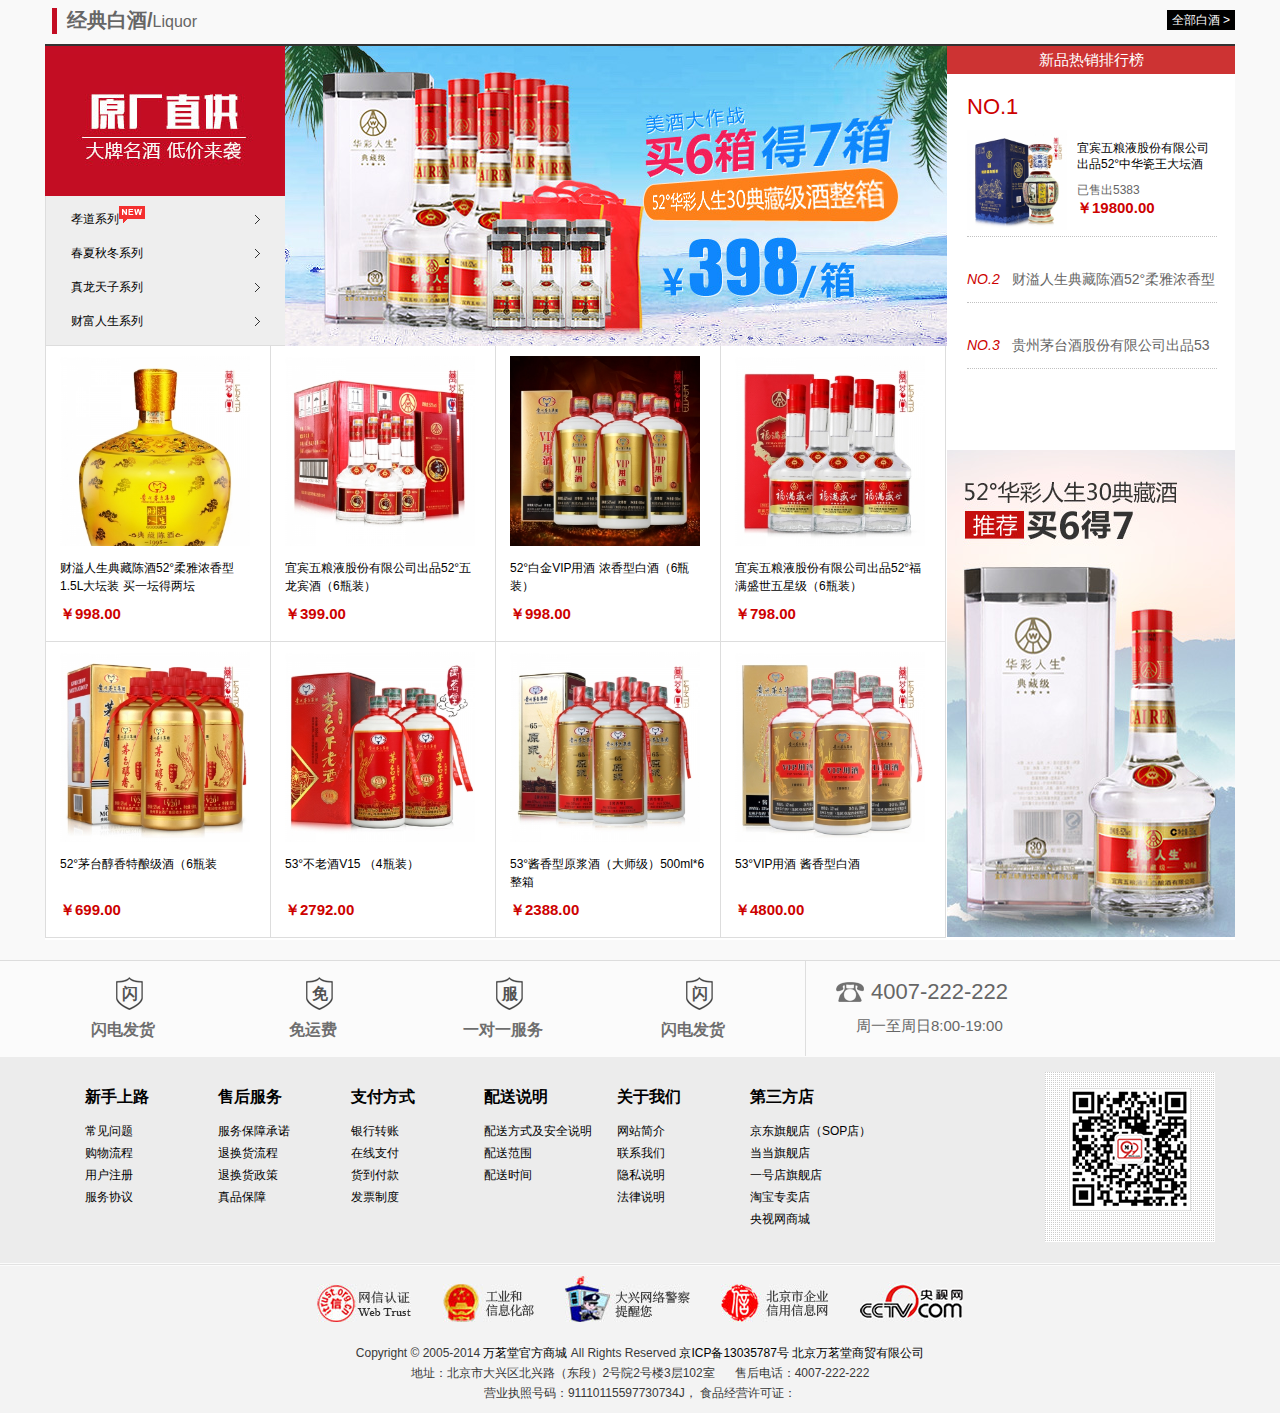
==== commit 4cb92c52: "index" ====
--- a/万茗堂/index.html
+++ b/万茗堂/index.html
@@ -11,7 +11,7 @@
 <body>
 	<div class="top">
 		<div class="wrapper top_wrap top_nav">
-			<span class="top_left">欢迎您光临万茗堂购物平台！</span>
+			<span class="top_left">欢迎您光临万茗堂购物平台</span>
 			<ul class="top_right">
 				<li>
 					<a href="land.html">登录</a>
@@ -693,4 +693,4 @@
 	<script typeof="text/javascript" src="JS/index.js"></script>
 	<script typeof="text/javascript" src="JS/jquery.easing.min.js"></script>
 </body>
-</html>+</html>
